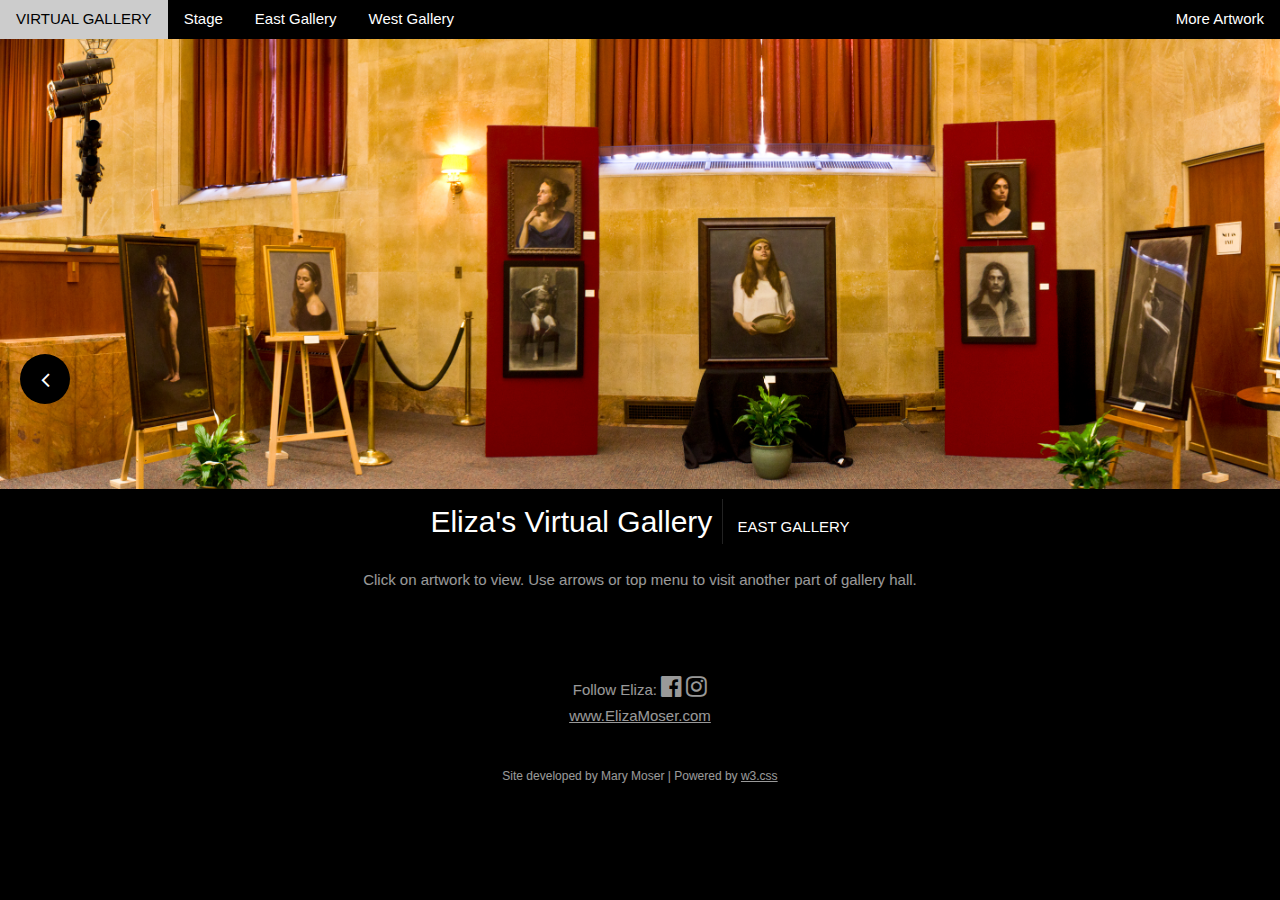
==== east-gallery.html @ aeede1d7 "Scrollable modal dialog - remove close button in footer?" ====
<!DOCTYPE html>
<html>
    <head>
        <!-- INFO -->
        <meta charset="UTF-8">
        <meta name="viewport" content="width=device-width, initial-scale=1">

        <!-- TITLE -->
        <title></title>

        <!-- LINKS -->
        <link rel="stylesheet" href="https://www.w3schools.com/w3css/4/w3.css">
        <link rel="stylesheet" href="https://cdnjs.cloudflare.com/ajax/libs/font-awesome/4.7.0/css/font-awesome.min.css">
        <link rel="stylesheet" href="https://www.w3schools.com/lib/w3-theme-black.css">
        <link rel="stylesheet" href="css/virtualtour.css">

        <!-- SCRIPTS -->
        <script src="https://www.w3schools.com/lib/w3data.js"></script>
        <script src="https://ajax.googleapis.com/ajax/libs/jquery/3.2.0/jquery.min.js"></script>
        <script src="script/createmap.js"></script>
      </head>
    <body class="w3-black">
      <!-- Navigation -->
      <nav class="w3-bar w3-black">
        <a href="index.html" class="w3-button w3-bar-item w3-mobile">VIRTUAL GALLERY</a>
        <a href="stage.html" class="w3-button w3-bar-item w3-mobile">Stage</a>
        <a href="east-gallery.html" class="w3-button w3-bar-item w3-mobile">East Gallery</a>
        <a href="west-gallery.html" class="w3-button w3-bar-item w3-mobile">West Gallery</a>
        <a href="http://www.elizamoser.com" target="_blank" class="w3-button w3-bar-item w3-right w3-mobile">More Artwork</a>
      </nav>

      <!-- GALLERY -->
      <section id="map-container">
           <div id="inner">
              <!-- Clickable image map -->
              <img src="img/panos/pano_east_gallery.jpg" alt="East Gallery" style="width:auto;height:450px" usemap="#eastmap">
              <map name="eastmap"></map>

              <!-- Navigate to rest of gallery -->
              <div class="arrow-nav">
        				<a class="w3-button w3-xlarge w3-circle w3-black nav-left" href="stage.html" title="Go to Stage"><i class="fa fa-angle-left"></i></a>
        				<a class="w3-button w3-xlarge w3-circle w3-black nav-right" href="west-gallery.html" title="Go to West Gallery"><i class="fa fa-angle-right"></i></a>
              </div> <!-- end .arrow-nav -->

              <!-- Pop-up modal for displaying individual artwork -->
              <div id="art-modal" class="w3-modal" onclick="document.getElementById('art-modal').style.display='none'">

                <div id="art-modal-dialog" class="w3-modal-content w3-card-4 w3-animate-opacity">

                  <!-- Modal text -->
                  <header class="w3-container w3-padding w3-border-bottom w3-light-grey">
                    <h4 id="art-modal-text"></h4>
                    <!-- "X" button to close -->
                    <span onclick="document.getElementById('art-modal').style.display='none'" class="w3-button w3-large w3-hover-black w3-display-topright" title="Close Display">&times;</span>
                  </header>

                  <!-- Modal image -->
                  <div class="art-modal-img-container w3-container w3-center">
                    <img id="art-modal-img" style="width:70%">
                  </div>

                  <footer class="w3-container w3-border-top w3-padding-16 w3-light-grey">
                    <!-- Close button -->
                    <span onclick="document.getElementById('art-modal').style.display='none'" class="w3-button w3-large w3-dark-grey w3-hover-black w3-right" title="Close Display">Close</span>
                  </footer>

                </div>
              </div> <!-- end #art-modal -->

          </div> <!-- end #inner -->
      </section>

      <!-- PAGE HEADINGS AND TEXT -->
      <section id="pagetext" class="w3-container w3-content w3-black">

        <div class="heading">
          <h2 class="heading-item">Eliza's Virtual Gallery</h2>
          <p class="heading-item" id="pagename"></p>
        </div>

          <p class="w3-opacity">Click on artwork to view. Use arrows or top menu to visit another part of gallery hall.</p>

      </section>

      <!-- FOOTER -->
      <footer class="w3-container w3-center w3-medium w3-opacity w3-text-white w3-padding-24">
        <p>
          Follow Eliza:
          <a class="w3-xlarge" href="https://www.facebook.com/Eliza-Moser-Artist-286063215090480/?ref=bookmarks"  taget="_blank"><i class="fa fa-facebook-official"></i></a>
          <a class="w3-xlarge" href="https://www.instagram.com/eliza_jane_moser/" taget="_blank"><i class="fa fa-instagram" aria-hidden="true"></i></a>
          <br><a href="http://www.elizamoser.com" target="_blank">www.ElizaMoser.com</a>
        </p>
        <p class="w3-small w3-padding-24">Site developed by Mary Moser |
          Powered by <a href="https://www.w3schools.com/w3css/default.asp" target="_blank">w3.css</a>
        </p>
      </footer>

      <!-- SCRIPTS -->
      <script>
        initPage();
      </script>

    </body>
</html>
---- css/virtualtour.css ----
/* Basic sections */

body {
    /*background-color: #000000;*/
}

body, html {
  height: 100%;
}

.active {
  background-color: #222;
}

ul.horizontal-list li {
  display: block;
  padding-right:10px;
  border-right: 1px solid #fff;
}

ul.horizontal-list li:last-child {
  border-right: 0px;
  padding-right:inherit;
}

@media only screen and (min-width: 480px) {
  ul.horizontal-list li {
    display: inline;
  }
}


/*************************************************************************************/
/** SCROLLBAR: Removed for now. Research shows users confused without arrow button ***/
/*************************************************************************************/

/* Rectangular Scrollbar */
/*body::-webkit-scrollbar, #map-container::-webkit-scrollbar {
    width: 1em;
}

body::-webkit-scrollbar-track, #map-container::-webkit-scrollbar-track {
    -webkit-box-shadow: inset 0 0 6px rgba(0,0,0,0.3);
    background-color: #222;
}

body::-webkit-scrollbar-thumb, #map-container::-webkit-scrollbar-thumb {
  background-color: white;
  outline: 1px solid slategrey;
}

body::-webkit-scrollbar-button, #map-container::-webkit-scrollbar-button {
  background-color:slategrey;
  color:white;
  outline: 1px solid black;
}*/

/* Rounded scrollbar */
/*#map-container::-webkit-scrollbar-track
{
	-webkit-box-shadow: inset 0 0 6px rgba(0,0,0,0.3);
	border-radius: 10px;
	background-color: #F5F5F5;
}

#map-container::-webkit-scrollbar
{
	width: 10px;
	background-color: #F5F5F5;
}

#map-container::-webkit-scrollbar-thumb
{
	border-radius: 10px;
	-webkit-box-shadow: inset 0 0 6px rgba(0,0,0,.3);
	background-color: #555;
}*/

/****************************************/
/** PAGE TEXT: Underneath pano header ***/
/****************************************/

#pagetext {
  color:#fff;
	/*padding-left: 20px;
	padding-right:20px;*/
  padding-bottom: 24px;
	text-align: center;
}

#pagetext .heading {
  text-align: center;
}

#pagetext .heading-item {
  padding-left: 10px;
  padding-right: 10px;
  display:block;
}

#pagetext .heading-item:first-child {
  border-right: 0px;
}

@media only screen and (min-width: 480px) {

  #pagetext .heading-item {
    display: inline-block;
  }

  #pagetext .heading-item:first-child {
    border-right: 1px solid #222;
  }
}

/* Image map */

#map-container {
    position: relative;
    overflow-x:auto;
    overflow-y:hidden;
    background-color: #222222;
}

#inner {
    position: relative;
    width: -webkit-min-content;
    width: -moz-min-content;
    width: min-content;
    min-height:450px;
    margin-left:auto;
    margin-right:auto;
}

/* Map navigation arrows */

.arrow-nav .w3-button {
    position: absolute;
    width: 50px;
    height: 50px;
}

.nav-left {
    left: 20px;
    top: 70%;
}

.nav-right {
    right: 20px;
    top: 70%;
}

.nav-westfromstage {
    left: 100px;
    top: 50%;
}

/* Footer */
footer {
  text-align: center;
}


/* Image modals */

#art-modal {
  padding-top: 30px;
  padding-bottom: 10px;

}

#art-modal #art-modal-dialog {
  /*max-width: 650px;*/
  /*background-color: #222222;*/

}

#art-modal-dialog .art-modal-img-container {
  overflow-y:scroll;
  max-height: calc(100vh - 200px);
}

/*#art-modal-img {
  max-height: calc(100vh - 200px);
}*/

.bgimg {
    /* The image used */
    background-image: url("../img/works/November_Still_Life.jpg");

    /* Full height */
    height: 100%;

    /* Center and scale the image nicely */
    background-position: center center;
    background-repeat: no-repeat;
    background-size: cover;
    background-blend-mode: lighten;
}
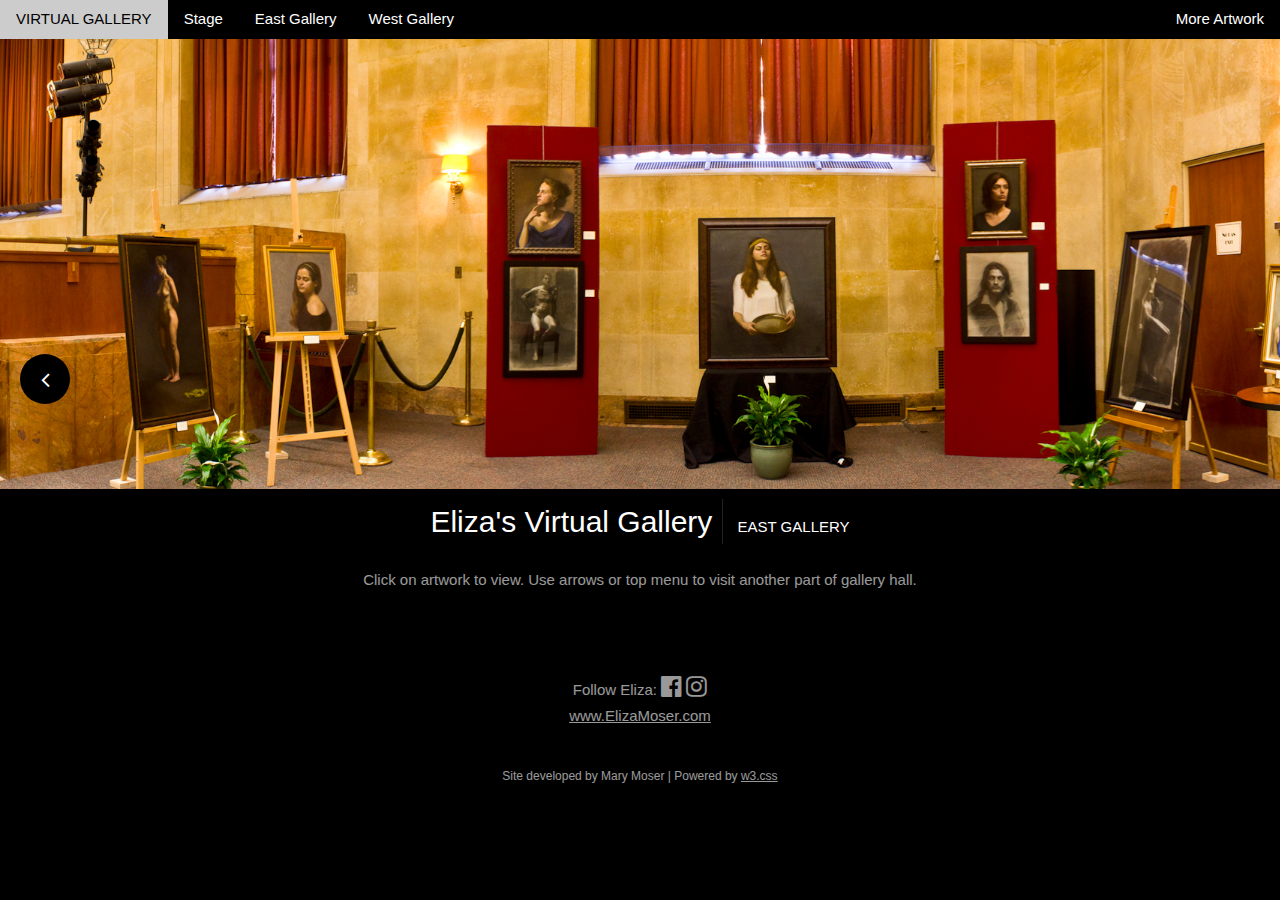
==== commit 6914fb97: "Added favicon" ====
--- a/east-gallery.html
+++ b/east-gallery.html
@@ -13,6 +13,7 @@
         <link rel="stylesheet" href="https://cdnjs.cloudflare.com/ajax/libs/font-awesome/4.7.0/css/font-awesome.min.css">
         <link rel="stylesheet" href="https://www.w3schools.com/lib/w3-theme-black.css">
         <link rel="stylesheet" href="css/virtualtour.css">
+        <link rel="icon" href="img/favicon-16.png">
 
         <!-- SCRIPTS -->
         <script src="https://www.w3schools.com/lib/w3data.js"></script>
@@ -43,25 +44,27 @@
               </div> <!-- end .arrow-nav -->
 
               <!-- Pop-up modal for displaying individual artwork -->
-              <div id="art-modal" class="w3-modal" onclick="document.getElementById('art-modal').style.display='none'">
+              <div id="art-modal" class="w3-modal" onclick="closeModal()">
 
-                <div id="art-modal-dialog" class="w3-modal-content w3-card-4 w3-animate-opacity">
+                <div id="art-modal-dialog-responsive" class="w3-modal-content w3-card-4 w3-animate-opacity">
 
                   <!-- Modal text -->
-                  <header class="w3-container w3-padding w3-border-bottom w3-light-grey">
-                    <h4 id="art-modal-text"></h4>
+                  <header class="w3-container w3-border-bottom w3-light-grey">
+                    <p id="art-modal-text"></p>
                     <!-- "X" button to close -->
-                    <span onclick="document.getElementById('art-modal').style.display='none'" class="w3-button w3-large w3-hover-black w3-display-topright" title="Close Display">&times;</span>
+                    <span onclick="closeModal()" class="w3-button w3-large w3-hover-black w3-display-topright" title="Close Display">&times;</span>
                   </header>
 
                   <!-- Modal image -->
                   <div class="art-modal-img-container w3-container w3-center">
-                    <img id="art-modal-img" style="width:70%">
+                    <img id="art-modal-img">
                   </div>
 
-                  <footer class="w3-container w3-border-top w3-padding-16 w3-light-grey">
+                  <footer class="w3-container w3-border-top w3-padding w3-light-grey">
                     <!-- Close button -->
-                    <span onclick="document.getElementById('art-modal').style.display='none'" class="w3-button w3-large w3-dark-grey w3-hover-black w3-right" title="Close Display">Close</span>
+                    <!--<span onclick="closeModal()" class="w3-button w3-large w3-dark-grey w3-hover-black w3-right" title="Close Display">
+                          Close
+                        </span> -->
                   </footer>
 
                 </div>
--- a/css/virtualtour.css
+++ b/css/virtualtour.css
@@ -27,6 +27,10 @@
   ul.horizontal-list li {
     display: inline;
   }
+}
+
+a, area {
+  cursor: pointer;
 }
 
 
@@ -164,25 +168,60 @@
 /* Image modals */
 
 #art-modal {
-  padding-top: 30px;
-  padding-bottom: 10px;
-
+  padding-top: 20px;
+  /*padding-bottom: 10px;*/
+}
+
+#art-modal header {
+  padding-right: 50px;
 }
 
 #art-modal #art-modal-dialog {
   /*max-width: 650px;*/
-  /*background-color: #222222;*/
-
 }
 
 #art-modal-dialog .art-modal-img-container {
-  overflow-y:scroll;
-  max-height: calc(100vh - 200px);
-}
-
-/*#art-modal-img {
-  max-height: calc(100vh - 200px);
-}*/
+  max-height: calc(100vh - 125px);
+  overflow-y: auto;
+}
+
+@media only screen and (min-width:480px) {
+  #art-modal-dialog .art-modal-img-container {
+    overflow-y: scroll;
+  }
+}
+
+#art-modal-dialog-responsive {
+  height: -webkit-min-content;
+  height: -moz-min-content;
+  height: min-content;
+  width: -webkit-min-content;
+  width: -moz-min-content;
+  width: min-content;
+}
+
+#art-modal-dialog-responsive .art-modal-img-container {
+  align: center;
+  overflow-x: auto;
+}
+
+#art-modal-dialog #art-modal-img,
+#art-modal-dialog-responsive #art-modal-img {
+  width:100%
+}
+
+@media only screen and (min-width:480px) {
+  #art-modal-dialog #art-modal-img {
+    width:70%
+  }
+}
+
+@media only screen and (min-width:480px) {
+  #art-modal-dialog-responsive #art-modal-img {
+    max-height: calc(100vh - 125px);
+    width:auto;
+  }
+}
 
 .bgimg {
     /* The image used */
